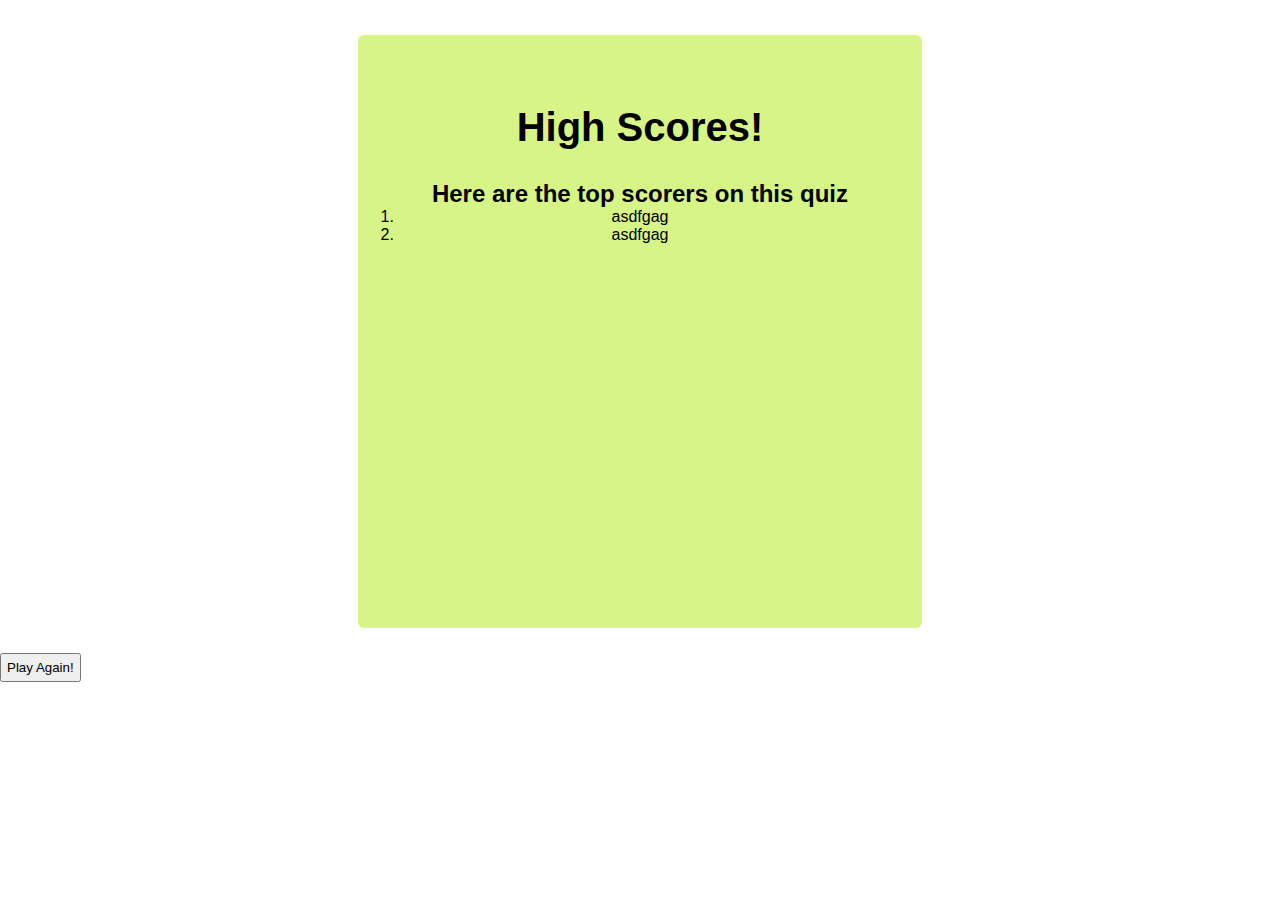
==== assets/html/scores.html @ fe5225e0 "HUGE commit, pls dont look at my java scripts, added html and styling" ====
<!DOCTYPE html>
<html lang="en">

<head>
    <meta charset="UTF-8">
    <meta http-equiv="X-UA-Compatible" content="IE=edge">
    <meta name="viewport" content="width=device-width, initial-scale=1.0">
    <title>High Scores</title>

    <link rel="stylesheet" href="../css/style.css">
</head>



<body>
    <main>
        <div class="highscores">
            <h1>High Scores!</h1>
            <h2> Here are the top scorers on this quiz</h2>
            <ol>

                <li>
                    asdfgag
                </li>
                <li>
                    asdfgag
                </li>
            </ol>
        </div>
        <div>
            <button id="restartBtn">Play Again!</button>
        </div>
    </main>

</body>

</html>
---- assets/css/style.css ----
* {
    margin: 0;
    padding: 0;
    box-sizing: border-box;
    font-family: sans-serif;
}

h1 {
    font-size: 40px;
    padding: 10px;
    margin: 20px;
}

#main-page {
    /* border: 1px solid brown; */
    padding: 40px;
    margin-left: 28%;
    margin-right: 28%;
    text-align: center;
    background-color: #D7F486;
    color: black;
    border-radius: 6px;
    margin-top: 35px;
}

.highscores {
    padding: 40px;
    margin-left: 28%;
    margin-right: 28%;
    text-align: center;
    background-color: #D7F486;
    color: black;
    border-radius: 6px;
    margin-top: 35px;
    padding-bottom: 30%;
    ;
}

form {
    padding: 5px;
}

nav {
    margin-top: 35px;
    text-align: center;
    padding: 20px;
    font-size: larger;
}

a {
    text-decoration: none;
    background-color: #F4A386;
    padding: 20px;
    border-radius: 8px;
    color: white;
}

a:hover {
    color: black;
}

div p {
    padding: 10px;
}

button {
    padding: 5px;
    margin-top: 25px;
}
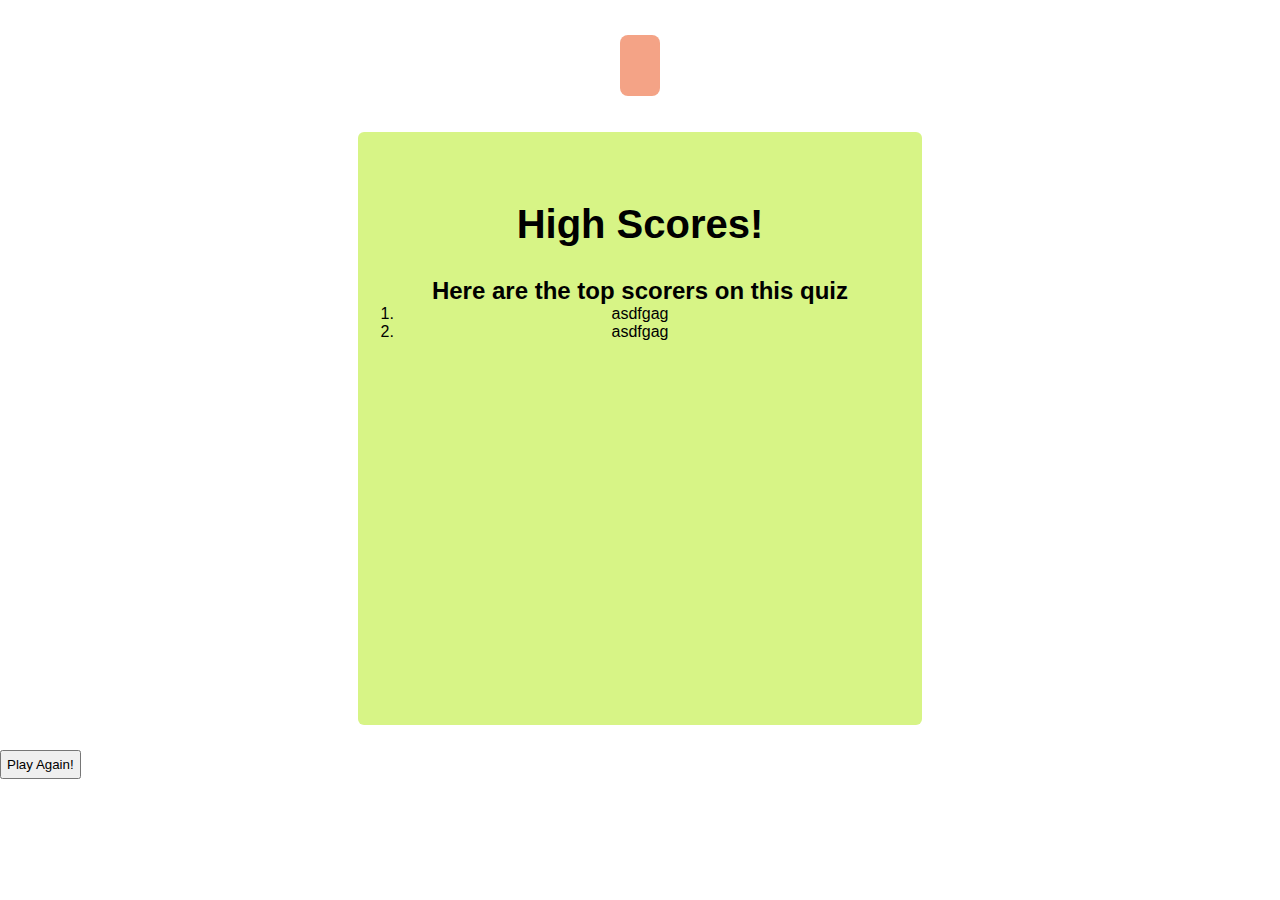
==== commit ae245cb3: "some funky thing going on with white space, took away js and html files and added new ones, copy pas" ====
--- a/assets/html/scores.html
+++ b/assets/html/scores.html
@@ -14,6 +14,9 @@
 
 <body>
     <main>
+        <nav>
+            <a href="html"></a>
+        </nav>
         <div class="highscores">
             <h1>High Scores!</h1>
             <h2> Here are the top scorers on this quiz</h2>
--- a/assets/css/style.css
+++ b/assets/css/style.css
@@ -12,7 +12,6 @@
 }
 
 #main-page {
-    /* border: 1px solid brown; */
     padding: 40px;
     margin-left: 28%;
     margin-right: 28%;
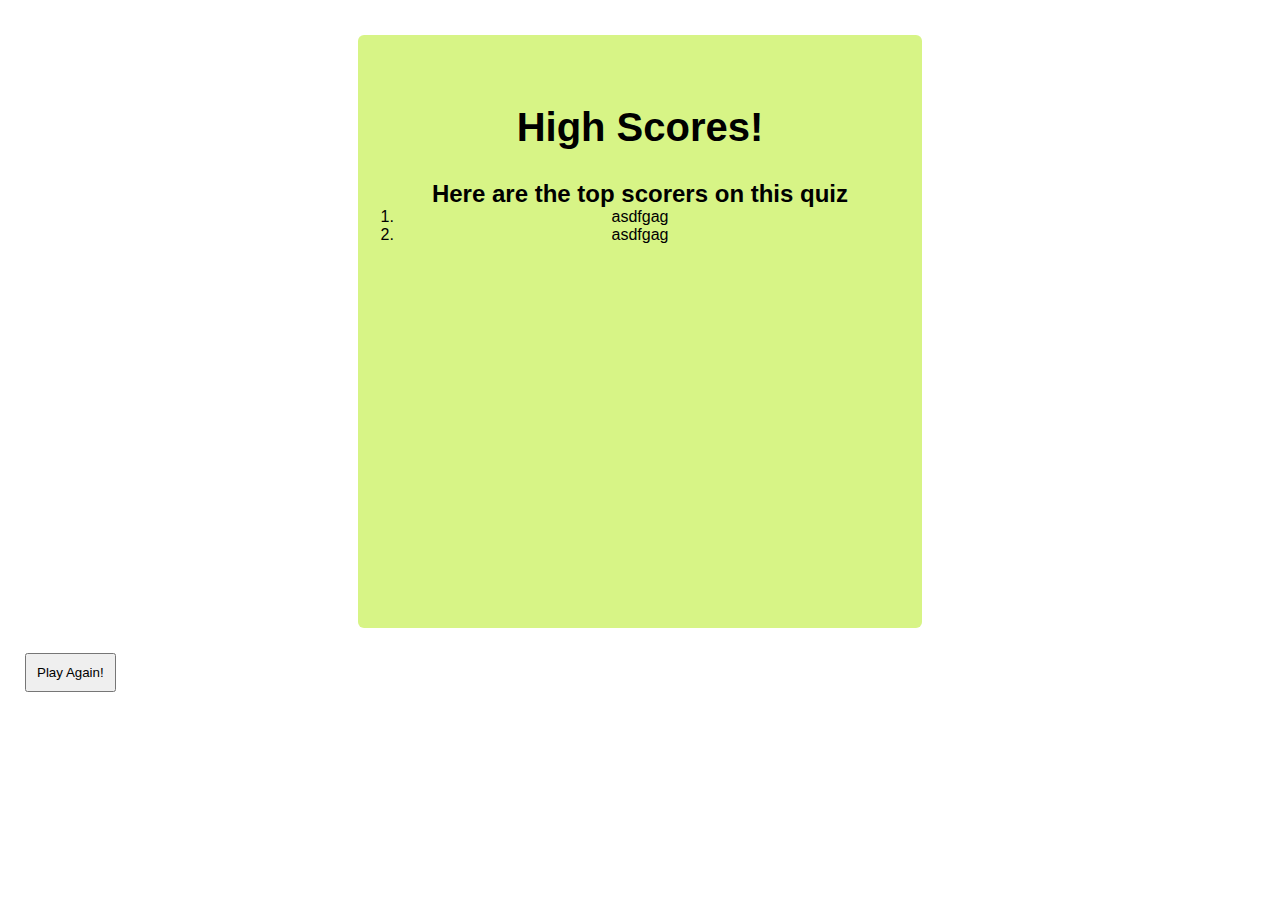
==== commit d1520eb9: "added more styling, trying to get buttons to work and bring on next question" ====
--- a/assets/html/scores.html
+++ b/assets/html/scores.html
@@ -14,9 +14,6 @@
 
 <body>
     <main>
-        <nav>
-            <a href="html"></a>
-        </nav>
         <div class="highscores">
             <h1>High Scores!</h1>
             <h2> Here are the top scorers on this quiz</h2>
--- a/assets/css/style.css
+++ b/assets/css/style.css
@@ -63,6 +63,26 @@
 }
 
 button {
-    padding: 5px;
+    padding: 10px;
     margin-top: 25px;
+    margin: 25px;
+    display: inline;
+}
+
+.timer {
+    text-align: center;
+    padding: 25px;
+    margin: 20px;
+    background-color: #F4DA86;
+    margin-left: 45%;
+    margin-right: 45%;
+    border-radius: 8px;
+}
+
+#quiz-questions-container {
+    margin-left: 30%;
+    margin-right: 30%;
+    text-align: center;
+    background-color: #86F4DA;
+    border-radius: 8px;
 }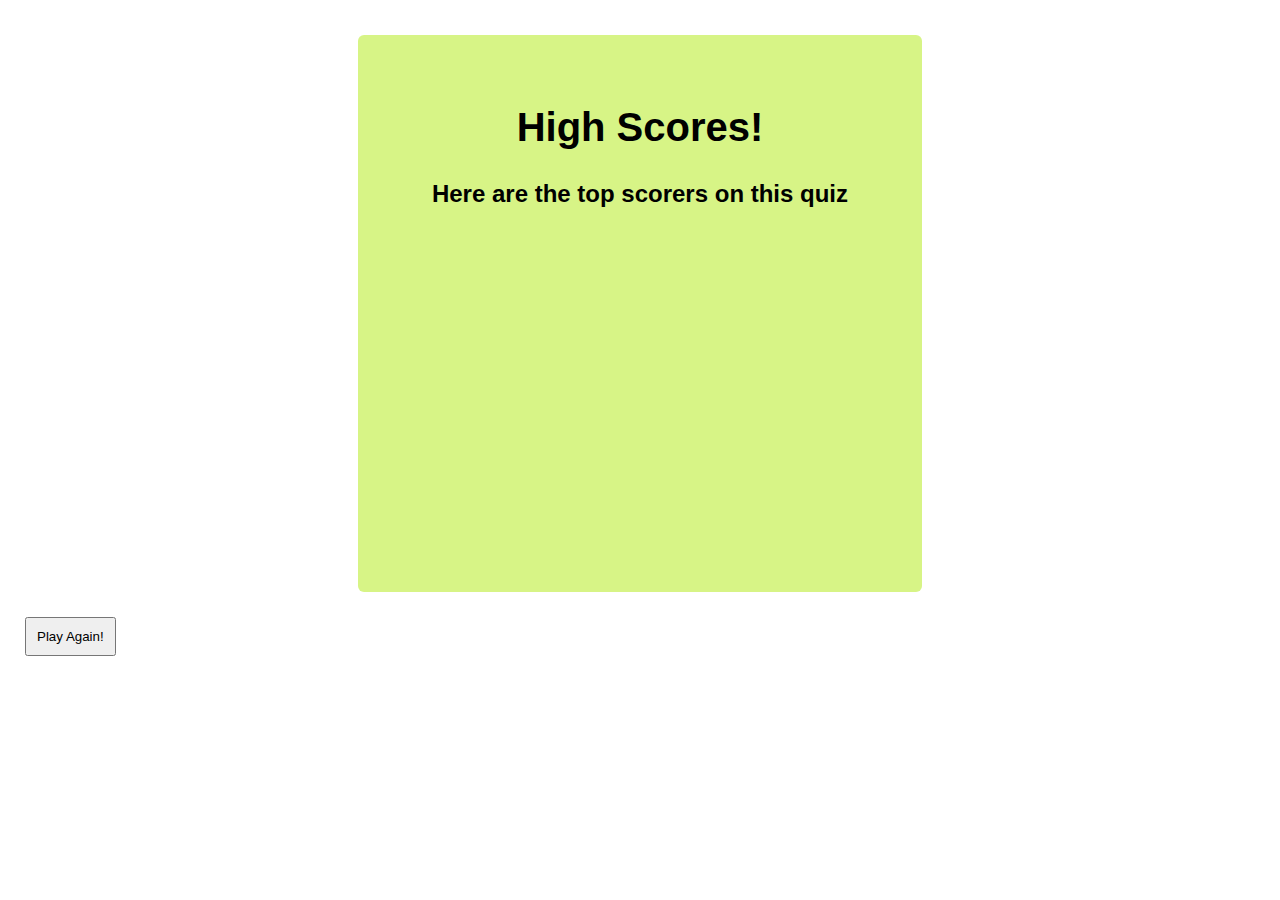
==== commit 2aae3949: "made js file for results page" ====
--- a/assets/html/scores.html
+++ b/assets/html/scores.html
@@ -17,21 +17,16 @@
         <div class="highscores">
             <h1>High Scores!</h1>
             <h2> Here are the top scorers on this quiz</h2>
-            <ol>
+        </div>
+        <div id="results">
 
-                <li>
-                    asdfgag
-                </li>
-                <li>
-                    asdfgag
-                </li>
-            </ol>
         </div>
         <div>
             <button id="restartBtn">Play Again!</button>
         </div>
     </main>
-
+    <script src="../javascript/scoresave.js">
+    </script>
 </body>
 
 </html>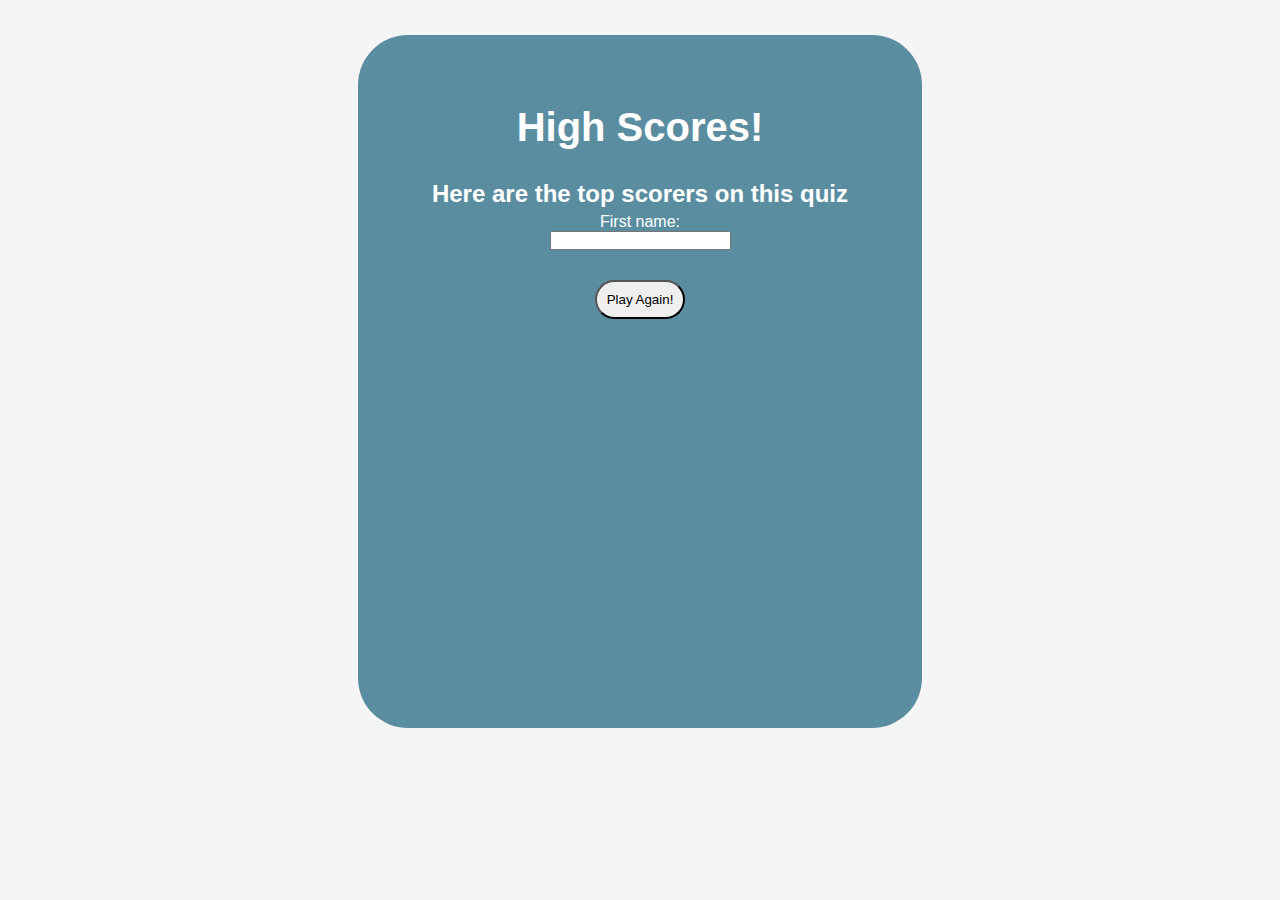
==== commit 9b87e879: "added initial entry to scores html added final score to js" ====
--- a/assets/html/scores.html
+++ b/assets/html/scores.html
@@ -17,12 +17,15 @@
         <div class="highscores">
             <h1>High Scores!</h1>
             <h2> Here are the top scorers on this quiz</h2>
+            <form>
+                <label for="initials">First name:</label><br>
+                <input type="text" id="initials" name="initials"><br>
+            </form>
+            <div>
+                <button id="restartBtn">Play Again!</button>
+            </div>
         </div>
         <div id="results">
-
-        </div>
-        <div>
-            <button id="restartBtn">Play Again!</button>
         </div>
     </main>
     <script src="../javascript/scoresave.js">
--- a/assets/css/style.css
+++ b/assets/css/style.css
@@ -3,6 +3,10 @@
     padding: 0;
     box-sizing: border-box;
     font-family: sans-serif;
+}
+
+body {
+    background-color: whitesmoke;
 }
 
 h1 {
@@ -13,12 +17,12 @@
 
 #main-page {
     padding: 40px;
-    margin-left: 28%;
-    margin-right: 28%;
+    margin-left: 30%;
+    margin-right: 30%;
     text-align: center;
-    background-color: #D7F486;
-    color: black;
-    border-radius: 6px;
+    background-color: #5B8DA1;
+    color: white;
+    border-radius: 30px;
     margin-top: 35px;
 }
 
@@ -27,9 +31,9 @@
     margin-left: 28%;
     margin-right: 28%;
     text-align: center;
-    background-color: #D7F486;
-    color: black;
-    border-radius: 6px;
+    background-color: #5B8DA1;
+    color: white;
+    border-radius: 50px;
     margin-top: 35px;
     padding-bottom: 30%;
     ;
@@ -48,9 +52,9 @@
 
 a {
     text-decoration: none;
-    background-color: #F4A386;
+    background-color: #5B9EA1;
     padding: 20px;
-    border-radius: 8px;
+    border-radius: 30px;
     color: white;
 }
 
@@ -67,22 +71,26 @@
     margin-top: 25px;
     margin: 25px;
     display: inline;
+    border-radius: 20px;
 }
 
 .timer {
     text-align: center;
     padding: 25px;
     margin: 20px;
-    background-color: #F4DA86;
-    margin-left: 45%;
-    margin-right: 45%;
+    background-color: #5B6AA1;
+    margin-left: 25%;
+    margin-right: 25%;
     border-radius: 8px;
+    color: white;
+    font-size: 22px;
 }
 
 #quiz-questions-container {
-    margin-left: 30%;
-    margin-right: 30%;
+    margin-left: 15%;
+    margin-right: 15%;
     text-align: center;
-    background-color: #86F4DA;
-    border-radius: 8px;
+    background-color: #6F5BA1;
+    padding: 20px;
+    color: white;
 }